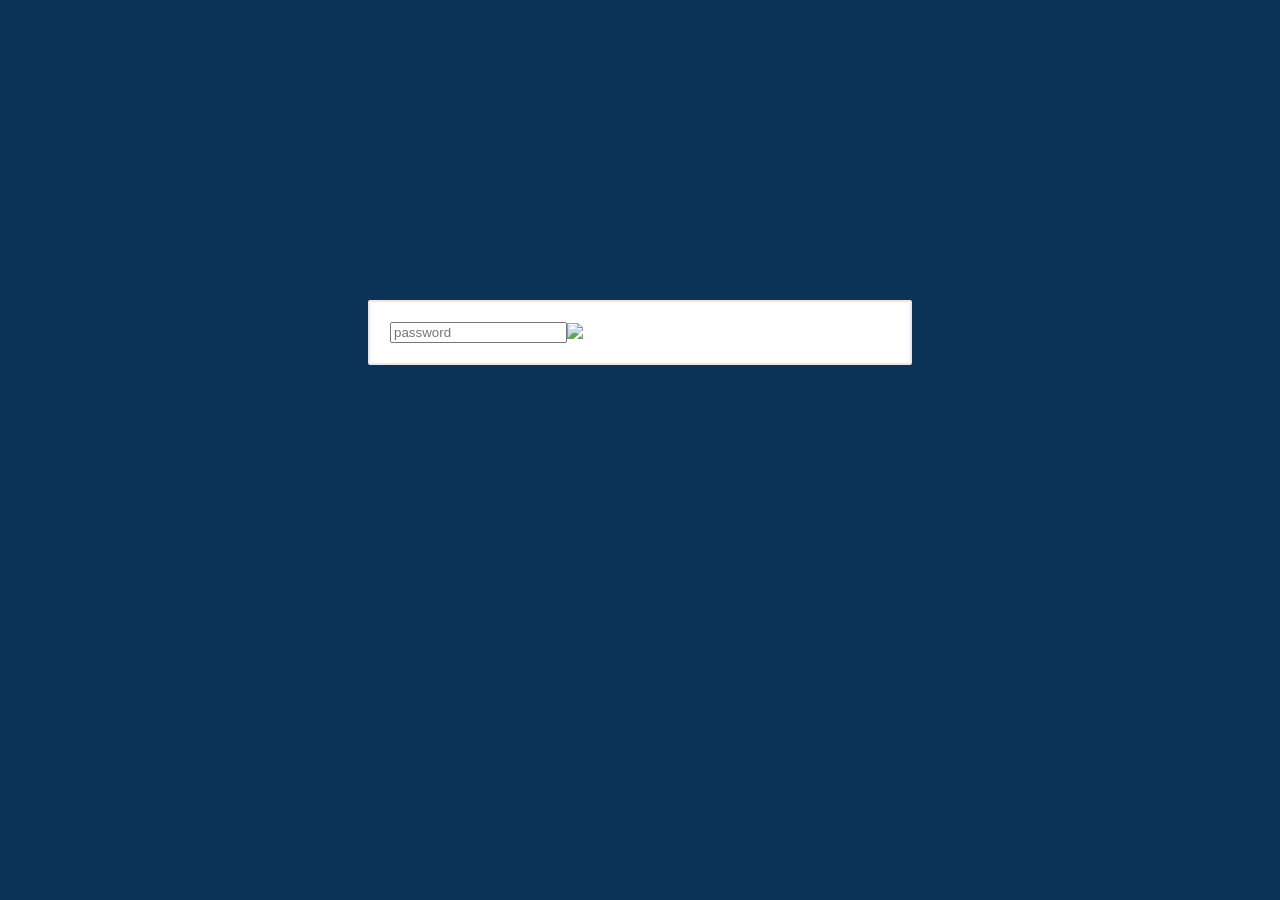
==== Hiding password/index.html @ c37a1b5d "working on hiding password" ====
<!DOCTYPE html>
<html lang="en">
<head>
    <meta charset="UTF-8">
    <meta name="viewport" content="width=device-width, initial-scale=1.0">
    <title>Hiding Password</title>
    <link rel="stylesheet" href="style.css">
</head>
<body>
    <div class="box">
       <input type="text" placeholder="password">
       <img src="https://www.svgrepo.com/show/390427/eye-password-see-view.svg" height="20px">
    </div>
    
</body>
</html>
---- Hiding password/style.css ----
body{
    background-color: rgb(10, 51, 87);
}
.box{
    background-color: white;
    border-radius: 2px;
    padding: 20px;
    margin: 300px auto;
    max-width: 500px;
    width: 90%;
    border: 2px solid rgb(239, 228, 228);

    display: flex;
    align-items: center;
    
}
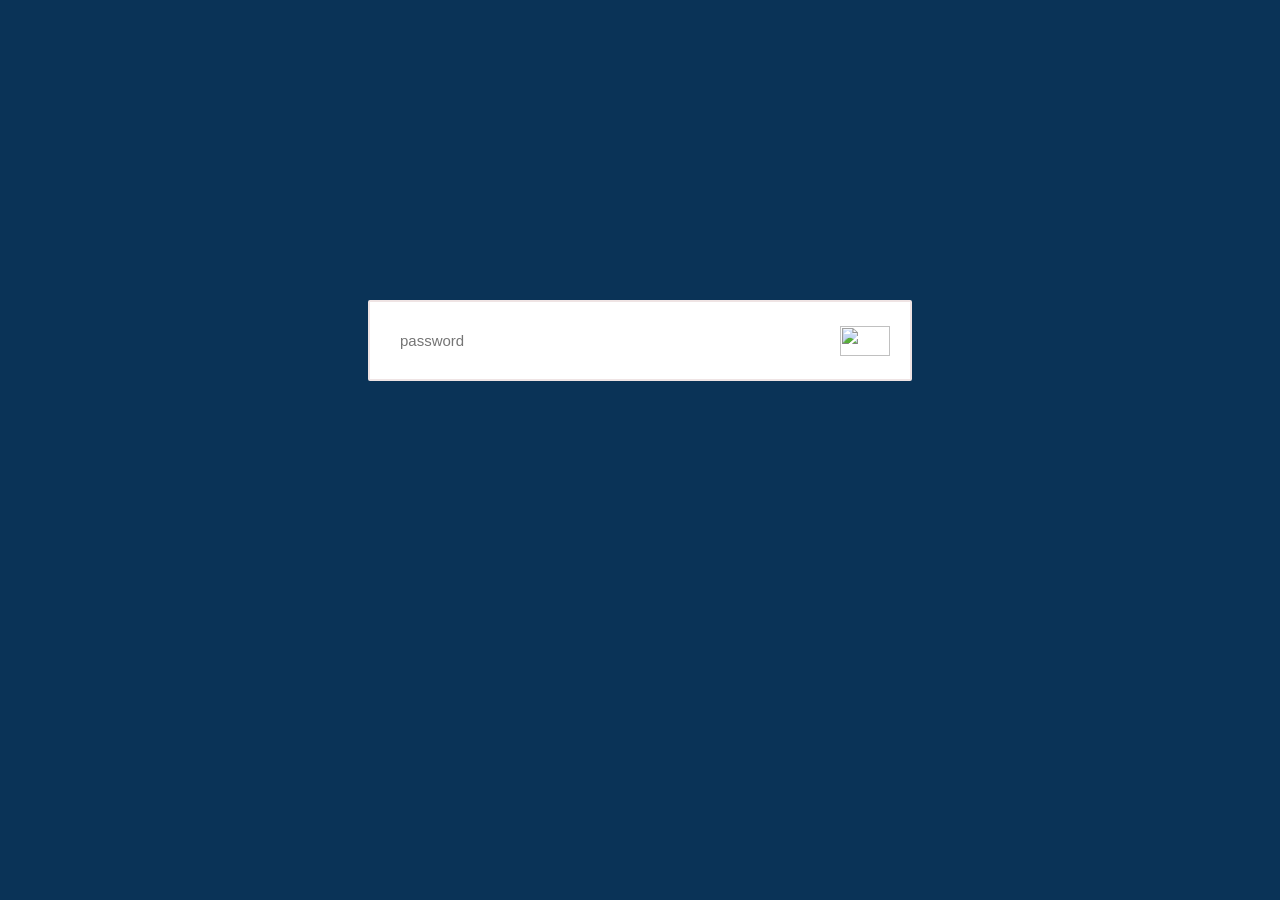
==== commit 40c4a6fd: "hiding password" ====
--- a/Hiding password/index.html
+++ b/Hiding password/index.html
@@ -8,9 +8,10 @@
 </head>
 <body>
     <div class="box">
-       <input type="text" placeholder="password">
-       <img src="https://www.svgrepo.com/show/390427/eye-password-see-view.svg" height="20px">
+       <input type="text" placeholder="password" id="pass">
+       <img src="https://www.svgrepo.com/show/390427/eye-password-see-view.svg" height="30px" id="eyeicon">
     </div>
     
+    <script src="scipt.js"></script>
 </body>
 </html>
--- a/Hiding password/style.css
+++ b/Hiding password/style.css
@@ -13,4 +13,16 @@
     display: flex;
     align-items: center;
     
+}
+.box input{
+    width: 100%;
+    padding: 10px;
+    border: 0;
+    font-size: 15px;
+    color: #555;
+}
+.box img{
+    padding-left: 15px;
+    width: 50px;
+    cursor: pointer;
 }
